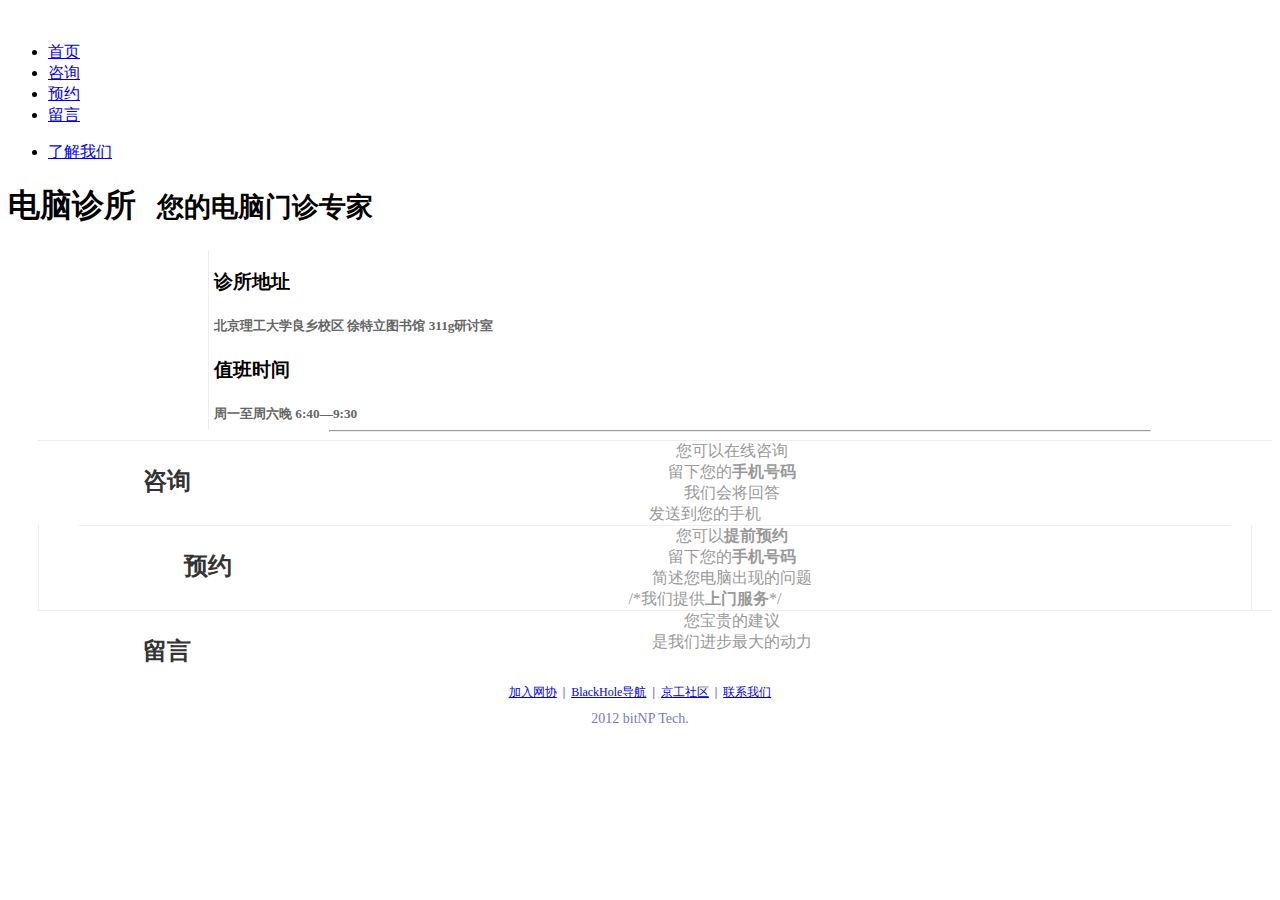
==== sample/about.html @ 37d26800 "2012-12-27 21:04:51" ====
<!DOCTYPE html>
<html lang="en">
  <head>
    <meta charset="utf-8">
    <title>电脑诊所—网络开拓者协会</title>
    <meta name="description" content="电脑诊所">
    <meta name="author" content="linyy1188">

    <!-- Le HTML5 shim, for IE6-8 support of HTML elements -->
    <!--[if lt IE 9]>
      <script src="http://html5shim.googlecode.com/svn/trunk/html5.js"></script>
    <![endif]-->

    <!-- Styles --> 
    <link type="text/css" href="css/custom-theme/jquery-ui-1.9.2.custom.css" rel="stylesheet" />
    <link type="text/css" href="css/def-main.css" rel="stylesheet"/>
    <link type="text/css" href="bootstrap/bootstrap.min.css" rel="stylesheet">
    <link type="text/css" href="css/demo.css" rel="stylesheet">
	
  </head>

  <body>

  <!--[if lt IE 9]>
  <link rel="stylesheet" type="text/css" href="css/custom-theme/jquery.ui.1.9.2.ie.css"/>
  <![endif]-->

    <div class="navbar navbar-inverse navbar-fixed-top">
      <div class="navbar-inner">
        <div class="container">
          <div class="brand" style="color:#FFF" >BITNP </div>
          <div class="nav-collapse collapse">
              <ul class="nav">
                <li ><a href="#">首页</a></li>
                <li><a a href="consult.html">咨询</a></li>
                <li><a href="appointment.html">预约</a></li>
                <li><a href="message.html">留言</a></li>
              </ul>
              <ul class="nav pull-right">
              	<li class="active"><a href="#">了解我们</a></li>
              </ul>
          </div>
        </div>
      </div>
    </div>


    <div class="container" >

      <div class="content" >
        <div class="page-header">
          <h1>电脑诊所 <small>&nbsp;&nbsp;您的电脑门诊专家</small></h1>
        </div>
        
             	<div class="row"  >
             		<div style="width:180px; height:180px; background-image:url(img/index-pic-1.png); background-size:contain; background-repeat:no-repeat; margin-left:20px; float:left;margin-top:10px;"></div>
            		<div class="span6" style=" height:180px;border-left:thin #EEE solid; float:left ; padding-left:5px; ">		
                    	 <h3>诊所地址</h3>
                     	 <h5 style="color:#666">北京理工大学良乡校区&nbsp;徐特立图书馆&nbsp;311g研讨室</h5>
                         <h3>值班时间</h3>
                         <h5 style="color:#666">周一至周六晚&nbsp;6:40—9:30</h5>
                      
             		</div>
             	</div>
                
             
             <hr width="820px" />
             <div class="row" style="text-align:center;padding-left:30px ">
     		 <div class="span3  index-href" >
             	<div class="index-ico" style="background-image:url(img/index-pic-2.png);">
                  </div>
                <div class="index-3part">
          		   咨询 
                </div>
                <div class="span2 index-explain"  >
                您可以在线咨询<br/>留下您的<strong>手机号码</strong><br/>我们会将回答<br/>发送到您的手机
                </div>
             </div>
             <div class="span3 index-href" style="padding:0 20px 0 40px;margin-right:20px;border-left:#eee thin solid;border-right:#eee thin solid;"
             onclick="location.href='appointment.html';"> 
             	<div class="index-ico" style="background-image:url(img/index-pic-3.png);"></div>
                <div class="index-3part">
          		   预约 
                </div>
                
                <div class="span2 index-explain" id="index-appointment">
                您可以<strong>提前预约</strong><br/>留下您的<strong>手机号码</strong><br/>简述您电脑出现的问题<br/>/*我们提供<strong>上门服务</strong>*/
                </div>
             </div>
             <div class="span3  index-href" > 
            	<div class="index-ico" style="background-image:url(img/index-pic-4.png	);"></div> 
                <div class="index-3part">
          		  留言 
                </div>
                
                <div class="span2 index-explain" >
                您宝贵的建议<br/> 是我们进步最大的动力
                </div>
             </div>
             </div>
       </div>
  	</div>
     <div id="footer">
            <div class="footer-line1">
                <a href="#">加入网协</a>
                |
                <a href="#">BlackHole导航</a>
                |
                <a href="#">京工社区</a>
                |
                <a href="#">联系我们</a>
            </div>
            <div class="footer-line2">2012 bitNP Tech.</div>
        </div>
        <!--scripts-->

        <script type="text/javascript" src="js/jquery-1.8.3.min.js"></script>
        <script type="text/javascript" src="js/jquery-ui-1.9.2.custom.min.js"></script>
        <!--daterangepicker-->
        <script type="text/javascript" src="third-party/jQuery-UI-Date-Range-Picker/js/date.js"></script>
        <script type="text/javascript" src="third-party/jQuery-UI-Date-Range-Picker/js/daterangepicker.jQuery.js"></script>

        <!--wijmo-->
        <script src="third-party/wijmo/jquery.mousewheel.min.js" type="text/javascript"></script>
        <script src="third-party/wijmo/jquery.bgiframe-2.1.3-pre.js" type="text/javascript"></script>
        <script src="third-party/wijmo/jquery.wijmo-open.1.5.0.min.js" type="text/javascript"></script>


        <!-- FileInput -->
        <script src="third-party/jQuery-UI-FileInput/js/enhance.min.js" type="text/javascript"></script>
        <script src="third-party/jQuery-UI-FileInput/js/fileinput.jquery.js" type="text/javascript"></script>

        <!--init for this page-->
        <script type="text/javascript" src="bootstrap/js/bootstrap-carousel.js"></script>



  </body>
</html>
---- sample/css/def-main.css ----
.index-ico{
		width:70px; 
		height:70px; 
		background-size:contain;background-repeat:no-repeat; 
		float:left;
		margin-left:30px;
		}
	.index-3part{
		font-size:24px;
		font-weight:bold;
		color:#333;
		margin-top:25px;
		margin-left:5px;
		float:left;
		}
	.index-explain{
		border-top:#eee thin solid;
		color:#999;
		
		padding-left:20px;
		}
		
	#footer{
    width: 960px;
    margin: 30px auto auto;
    overflow: hidden;
	}
	.footer-line1{
    text-align: center;
    color: #0000CC;
    font-size: 12px;
    margin: 1px;
	}
	.footer-line1 a{
    margin: 0 3px;
	}
	.footer-line2{
    margin: 10px 0;
    text-align: center;
    color: #7A77C8;
    font-size: 14px;
	}
	.index-href{
		cursor:pointer;
		}
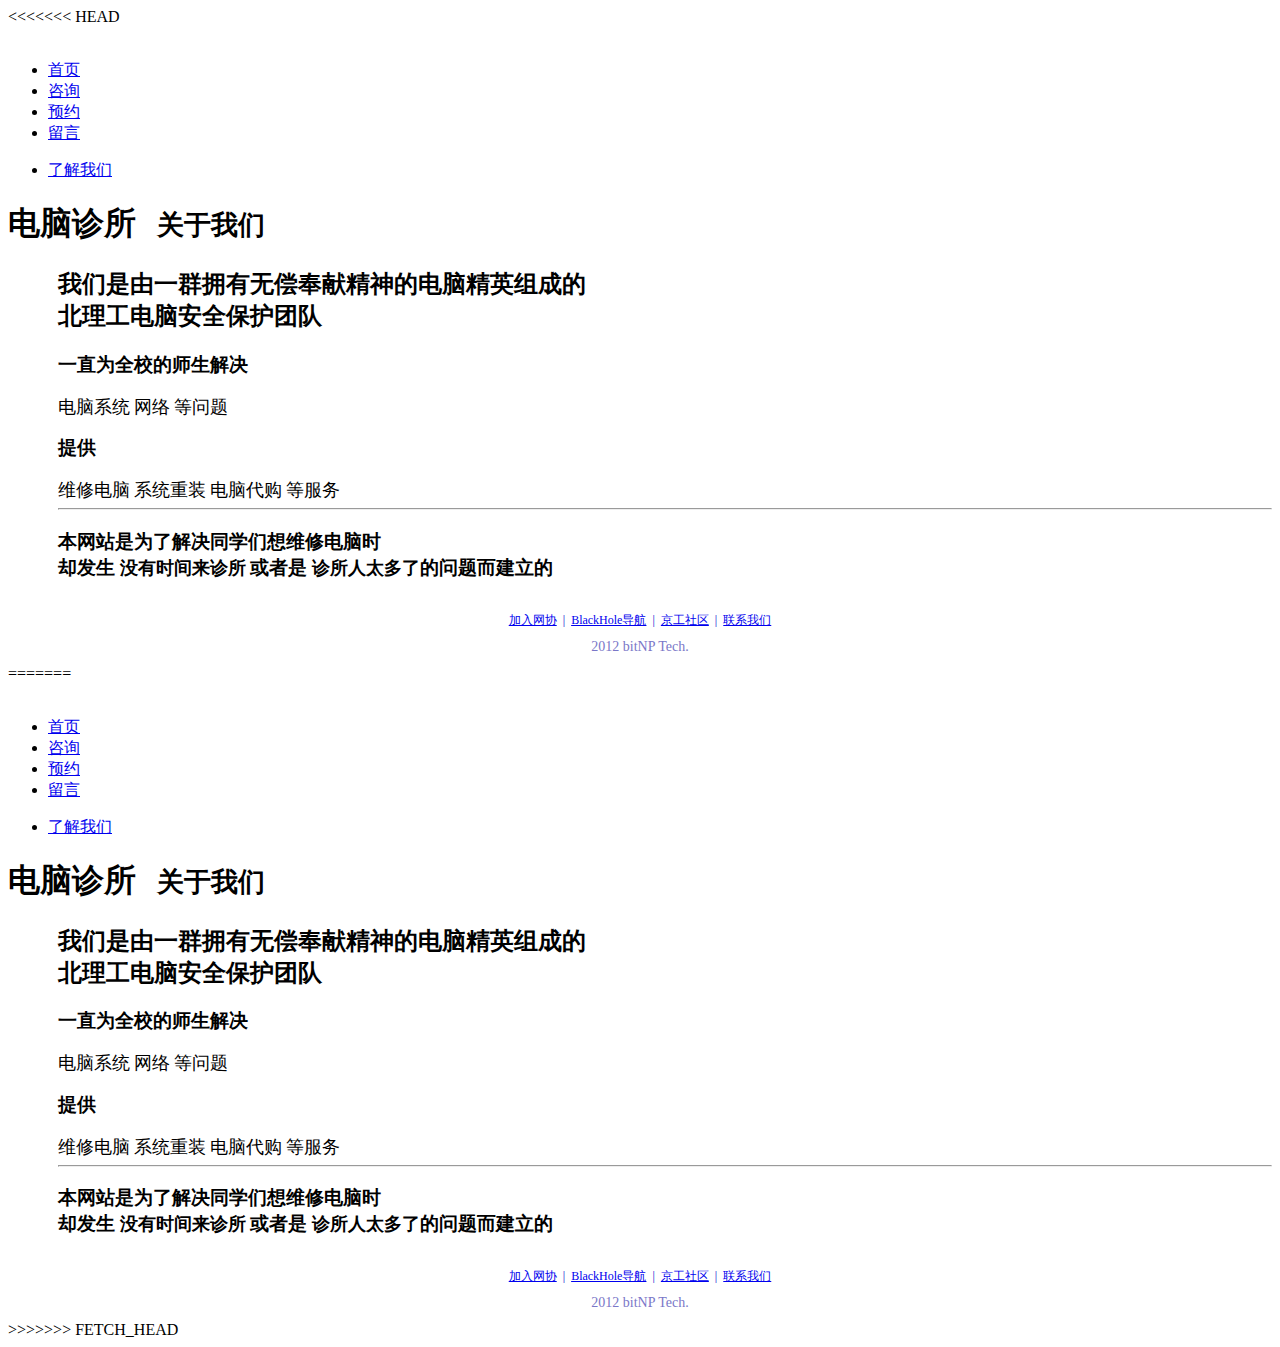
==== commit eac465dc: "For merge" ====
--- a/sample/about.html
+++ b/sample/about.html
@@ -1,3 +1,119 @@
+<<<<<<< HEAD
+<!DOCTYPE html>
+<html lang="en">
+  <head>
+    <meta charset="utf-8">
+    <title>电脑诊所—网络开拓者协会</title>
+    <meta name="description" content="电脑诊所">
+    <meta name="author" content="linyy1188">
+
+    <!-- Le HTML5 shim, for IE6-8 support of HTML elements -->
+    <!--[if lt IE 9]>
+      <script src="http://html5shim.googlecode.com/svn/trunk/html5.js"></script>
+    <![endif]-->
+
+    <!-- Styles --> 
+    <link type="text/css" href="css/custom-theme/jquery-ui-1.9.2.custom.css" rel="stylesheet" />
+    <link type="text/css" href="css/def-main.css" rel="stylesheet"/>
+    <link type="text/css" href="bootstrap/bootstrap.min.css" rel="stylesheet">
+    <link type="text/css" href="css/demo.css" rel="stylesheet">
+	
+  </head>
+
+  <body>
+
+  <!--[if lt IE 9]>
+  <link rel="stylesheet" type="text/css" href="css/custom-theme/jquery.ui.1.9.2.ie.css"/>
+  <![endif]-->
+
+    <div class="navbar navbar-inverse navbar-fixed-top">
+      <div class="navbar-inner">
+        <div class="container">
+          <div class="brand" style="color:#FFF" >BITNP </div>
+          <div class="nav-collapse collapse">
+              <ul class="nav">
+                <li ><a href="index.html">首页</a></li>
+                <li><a a href="consult.html">咨询</a></li>
+                <li><a href="appointment.html">预约</a></li>
+                <li><a href="message.html">留言</a></li>
+              </ul>
+              <ul class="nav pull-right">
+              	<li class="active"><a href="#">了解我们</a></li>
+              </ul>
+          </div>
+        </div>
+      </div>
+    </div>
+
+
+    <div class="container" >
+
+      <div class="content" >
+        <div class="page-header">
+          <h1>电脑诊所 <small>&nbsp;&nbsp;关于我们</small></h1>
+        </div>
+        
+             	<div class="row"  >
+                	<div class="span9" style="margin-left:50px; margin-bottom:17px;">
+                    	<h2>我们是由一群拥有无偿奉献精神的电脑精英组成的<br/>北理工电脑安全保护团队</h2>
+                        <h3>一直为全校的师生解决</h3>
+                        <span class="label label-info" style="line-height:20px;font-size:18px">电脑系统</span>
+                        <span class="label label-info" style="line-height:20px;font-size:18px">网络</span>
+                        <span class="label label-info" style="line-height:20px;font-size:18px">等问题</span>
+                        <h3> 提供</h3>
+                        <span class="label label-info" style="line-height:20px;font-size:18px">维修电脑</span>
+                        <span class="label label-info" style="line-height:20px;font-size:18px">系统重装</span>
+                        <span class="label label-info" style="line-height:20px;font-size:18px">电脑代购</span>
+                        <span class="label label-info" style="line-height:20px;font-size:18px">等服务</span>                            
+                        <hr/>
+                        <h3>本网站是为了解决同学们想维修电脑时<br/>却发生
+                        <span class="label label-important tip" style="line-height:20px;font-size:18px" title="我们还提供上门服务哦亲" >没有时间来诊所</span>
+                        或者是
+                        <span class="label label-important tip" style="line-height:20px;font-size:18px" title="因此预约的时候可以看大致人数哦" >诊所人太多了</span>的问题而建立的</h3>
+                    </div>
+             	</div>
+       </div>
+  	</div>
+     <div id="footer">
+            <div class="footer-line1">
+                <a href="#">加入网协</a>
+                |
+                <a href="#">BlackHole导航</a>
+                |
+                <a href="#">京工社区</a>
+                |
+                <a href="#">联系我们</a>
+            </div>
+            <div class="footer-line2">2012 bitNP Tech.</div>
+        </div>
+        <!--scripts-->
+
+        <script type="text/javascript" src="js/jquery-1.8.3.min.js"></script>
+        <script type="text/javascript" src="js/jquery-ui-1.9.2.custom.min.js"></script>
+        <!--daterangepicker-->
+        <script type="text/javascript" src="third-party/jQuery-UI-Date-Range-Picker/js/date.js"></script>
+        <script type="text/javascript" src="third-party/jQuery-UI-Date-Range-Picker/js/daterangepicker.jQuery.js"></script>
+
+        <!--wijmo-->
+        <script src="third-party/wijmo/jquery.mousewheel.min.js" type="text/javascript"></script>
+        <script src="third-party/wijmo/jquery.bgiframe-2.1.3-pre.js" type="text/javascript"></script>
+        <script src="third-party/wijmo/jquery.wijmo-open.1.5.0.min.js" type="text/javascript"></script>
+
+
+        <!-- FileInput -->
+        <script src="third-party/jQuery-UI-FileInput/js/enhance.min.js" type="text/javascript"></script>
+        <script src="third-party/jQuery-UI-FileInput/js/fileinput.jquery.js" type="text/javascript"></script>
+
+        <!--init for this page-->
+        <script type="text/javascript" src="bootstrap/js/bootstrap-carousel.js"></script>
+        
+        <script type="text/javascript" src="js/main.js"></script>
+
+
+
+  </body>
+</html>
+=======
 <!DOCTYPE html>
 <html lang="en">
   <head>
@@ -31,7 +147,7 @@
           <div class="brand" style="color:#FFF" >BITNP </div>
           <div class="nav-collapse collapse">
               <ul class="nav">
-                <li ><a href="#">首页</a></li>
+                <li ><a href="index.html">首页</a></li>
                 <li><a a href="consult.html">咨询</a></li>
                 <li><a href="appointment.html">预约</a></li>
                 <li><a href="message.html">留言</a></li>
@@ -49,55 +165,28 @@
 
       <div class="content" >
         <div class="page-header">
-          <h1>电脑诊所 <small>&nbsp;&nbsp;您的电脑门诊专家</small></h1>
+          <h1>电脑诊所 <small>&nbsp;&nbsp;关于我们</small></h1>
         </div>
         
              	<div class="row"  >
-             		<div style="width:180px; height:180px; background-image:url(img/index-pic-1.png); background-size:contain; background-repeat:no-repeat; margin-left:20px; float:left;margin-top:10px;"></div>
-            		<div class="span6" style=" height:180px;border-left:thin #EEE solid; float:left ; padding-left:5px; ">		
-                    	 <h3>诊所地址</h3>
-                     	 <h5 style="color:#666">北京理工大学良乡校区&nbsp;徐特立图书馆&nbsp;311g研讨室</h5>
-                         <h3>值班时间</h3>
-                         <h5 style="color:#666">周一至周六晚&nbsp;6:40—9:30</h5>
-                      
-             		</div>
+                	<div class="span9" style="margin-left:50px; margin-bottom:17px;">
+                    	<h2>我们是由一群拥有无偿奉献精神的电脑精英组成的<br/>北理工电脑安全保护团队</h2>
+                        <h3>一直为全校的师生解决</h3>
+                        <span class="label label-info" style="line-height:20px;font-size:18px">电脑系统</span>
+                        <span class="label label-info" style="line-height:20px;font-size:18px">网络</span>
+                        <span class="label label-info" style="line-height:20px;font-size:18px">等问题</span>
+                        <h3> 提供</h3>
+                        <span class="label label-info" style="line-height:20px;font-size:18px">维修电脑</span>
+                        <span class="label label-info" style="line-height:20px;font-size:18px">系统重装</span>
+                        <span class="label label-info" style="line-height:20px;font-size:18px">电脑代购</span>
+                        <span class="label label-info" style="line-height:20px;font-size:18px">等服务</span>                            
+                        <hr/>
+                        <h3>本网站是为了解决同学们想维修电脑时<br/>却发生
+                        <span class="label label-important tip" style="line-height:20px;font-size:18px" title="我们还提供上门服务哦亲" >没有时间来诊所</span>
+                        或者是
+                        <span class="label label-important tip" style="line-height:20px;font-size:18px" title="因此预约的时候可以看大致人数哦" >诊所人太多了</span>的问题而建立的</h3>
+                    </div>
              	</div>
-                
-             
-             <hr width="820px" />
-             <div class="row" style="text-align:center;padding-left:30px ">
-     		 <div class="span3  index-href" >
-             	<div class="index-ico" style="background-image:url(img/index-pic-2.png);">
-                  </div>
-                <div class="index-3part">
-          		   咨询 
-                </div>
-                <div class="span2 index-explain"  >
-                您可以在线咨询<br/>留下您的<strong>手机号码</strong><br/>我们会将回答<br/>发送到您的手机
-                </div>
-             </div>
-             <div class="span3 index-href" style="padding:0 20px 0 40px;margin-right:20px;border-left:#eee thin solid;border-right:#eee thin solid;"
-             onclick="location.href='appointment.html';"> 
-             	<div class="index-ico" style="background-image:url(img/index-pic-3.png);"></div>
-                <div class="index-3part">
-          		   预约 
-                </div>
-                
-                <div class="span2 index-explain" id="index-appointment">
-                您可以<strong>提前预约</strong><br/>留下您的<strong>手机号码</strong><br/>简述您电脑出现的问题<br/>/*我们提供<strong>上门服务</strong>*/
-                </div>
-             </div>
-             <div class="span3  index-href" > 
-            	<div class="index-ico" style="background-image:url(img/index-pic-4.png	);"></div> 
-                <div class="index-3part">
-          		  留言 
-                </div>
-                
-                <div class="span2 index-explain" >
-                您宝贵的建议<br/> 是我们进步最大的动力
-                </div>
-             </div>
-             </div>
        </div>
   	</div>
      <div id="footer">
@@ -132,8 +221,11 @@
 
         <!--init for this page-->
         <script type="text/javascript" src="bootstrap/js/bootstrap-carousel.js"></script>
+        
+        <script type="text/javascript" src="js/main.js"></script>
 
 
 
   </body>
 </html>
+>>>>>>> FETCH_HEAD
